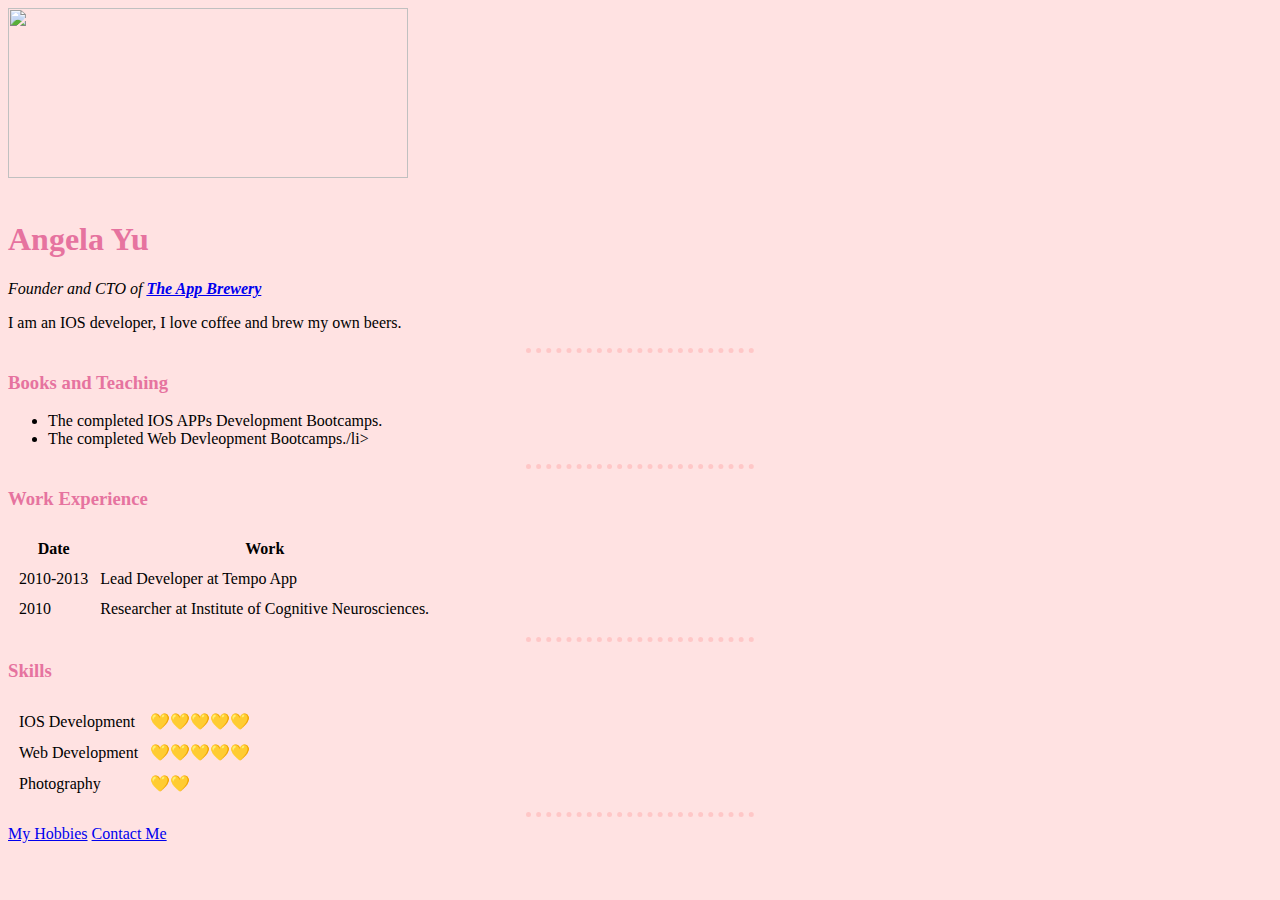
==== index.html @ 7802d66a "add files" ====
<!DOCTYPE html>
<html lang="en" dir="ltr">
  <head>
    <meta charset="utf-8">
    <title>Angela's Personal Site</title>
    <link rel="stylesheet" href="css/style.css">
  </head>
  <body>
<img src="https://cdn.the-scientist.com/assets/articleNo/66400/hImg/33465/cat-banner-l.png" width="400" height="170" alt=""><br>
        <br><h1>Angela Yu</h1>
        <p><em>Founder and CTO of <strong><a href="https://www.appbrewery.co/">The App Brewery</a></strong></em></p>
        <p>I am an IOS developer, I love coffee and brew my own beers.</p>
        <hr>
<h3>Books and Teaching</h3>
<ul>
  <li>The completed IOS APPs Development Bootcamps.</li>
  <li>The completed Web Devleopment Bootcamps./li>
</ul>
<hr>
<h3>Work Experience</h3>
<table cellspacing="10">
  <thead>
    <tr>
      <th>Date</th>
      <th>Work</th>
    </tr>
  </thead>
  <tr>
    <td>2010-2013</td>
    <td>Lead Developer at Tempo App</td>
  </tr>
  <tr>
    <td>2010</td>
    <td>Researcher at Institute of Cognitive Neurosciences.</td>
  </tr>
</table>
<hr>
<h3>Skills</h3>
  <table cellspacing="10">
    <tr>
      <td>IOS Development</td>
        <td>💛💛💛💛💛</td>
      </tr>
      <tr>
        <td>Web Development</td>
        <td>💛💛💛💛💛</td>
      </tr>
      <tr>
        <td>Photography</td>
        <td>💛💛</td>
      </tr>
    </table>


<hr>
<a href="Hobbies.html">My Hobbies</a>
<a href="Contact-Me.html">Contact Me</a>
  </body>
</html>
---- css/style.css ----
body{
    background-color:#ffe2e2;
  }
hr{
    border-style: none;
    border-top-style: dotted;
    border-color: #ffc7c7;
    border-width: 5px;
    width: 18%;
  }
h1{
  color: #e6739f;
}
h3{
  color: #e6739f;
}
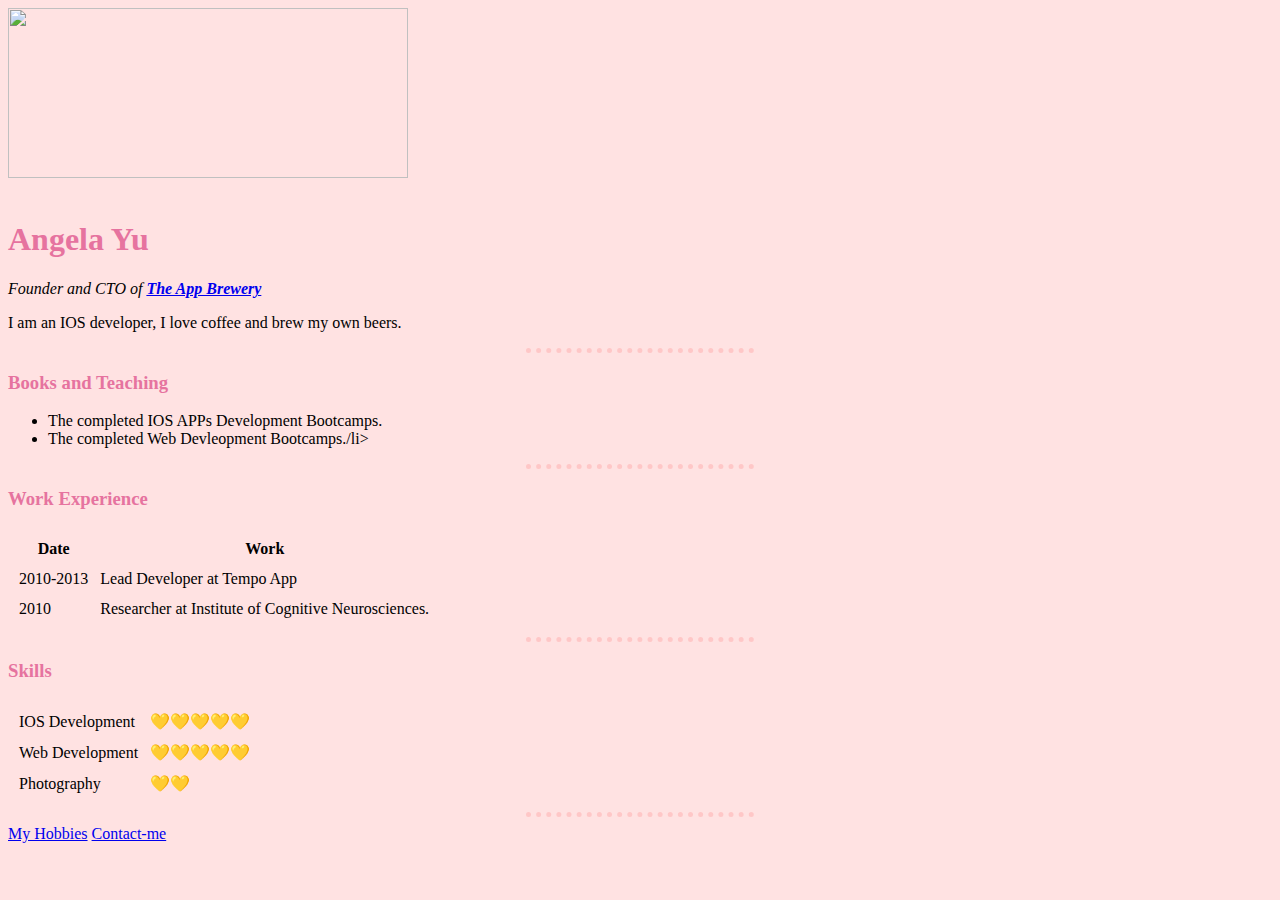
==== commit f82dc923: "Update index.html" ====
--- a/index.html
+++ b/index.html
@@ -54,6 +54,6 @@
 
 <hr>
 <a href="Hobbies.html">My Hobbies</a>
-<a href="Contact-Me.html">Contact Me</a>
+<a href="Contact-Me.html">Contact-me</a>
   </body>
 </html>
